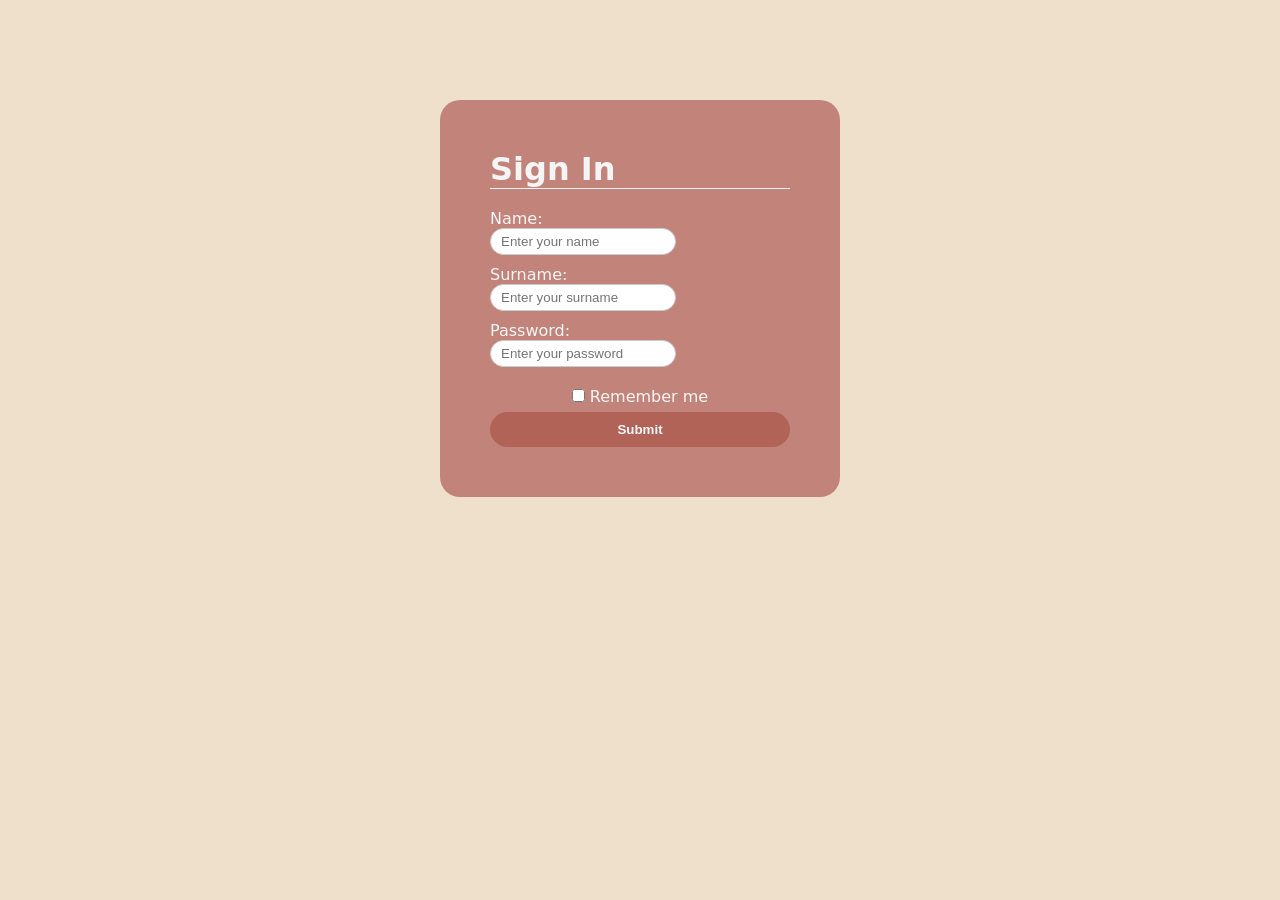
==== auth.html @ 765f9c3c "changed names" ====
<!DOCTYPE html>
<html lang="en">       
    <head>
        <meta charset="UTF-8">
        <meta name="viewport" content="width=device-width, initial-scale=1.0">
        <title>Website</title>
        <link rel="stylesheet" href="auth.css">
    </head>
    <body>
    <div class="container">
        <header>
            <h1>Sign In</h1>
        </header>    
            <div class = 'form-container'>
                <form action="/submit" method="post">
                    <label for="name">Name:</label><br>
                    <input type="text" id="name" name="name" placeholder="Enter your name" required><br>
                    <label for="surname">Surname:</label><br>
                    <input type="text" id="surname" name="surname" placeholder="Enter your surname" required><br>
                    <label for="password">Password:</label><br>
                    <input type="password" id="password" name="password" placeholder="Enter your password" required><br>
                    <div class="submit">
                        <input type="checkbox" id="remember" name="remember">
                        <label for="remember">Remember me</label><br>
                        <input type="submit" id="submit-btn" value="Submit">
                    </div>
                </form>
            </div>
    </div>
    </body>
    <script src="file.js"></script>
</html>
---- auth.css ----
* {
    margin: 0;
    padding: 0;
}

body {
    background-color: #EEE0CB;
}

.container {
    font-family:system-ui, -apple-system, BlinkMacSystemFont, 'Segoe UI', Roboto, Oxygen, Ubuntu, Cantarell, 'Open Sans', 'Helvetica Neue', sans-serif;
    justify-items: center;
    margin: 100px auto;
    background-color: #C2847A;
    max-width: 300px;
    padding: 50px;
    border-radius: 20px;
    color: whitesmoke;
}

header {
    border-bottom: 1px solid whitesmoke;
    margin-bottom: 20px;
}

#name, #surname, #email, #password {
    width: auto;
    padding: 5px;
    padding-left: 10px;
    margin-bottom: 10px;
    border: 1px solid #ccc;
    border-radius: 20px;
}

.submit {
    padding-top: 10px;
    text-align: center;
}

#remember {  
    margin-bottom: 10px;
}

#submit-btn {
    width: 100%;
    padding: 10px;
    border-radius: 20px;
    border: none;
    background-color: #B26357;
    color: whitesmoke;
    font-weight: bold;
}
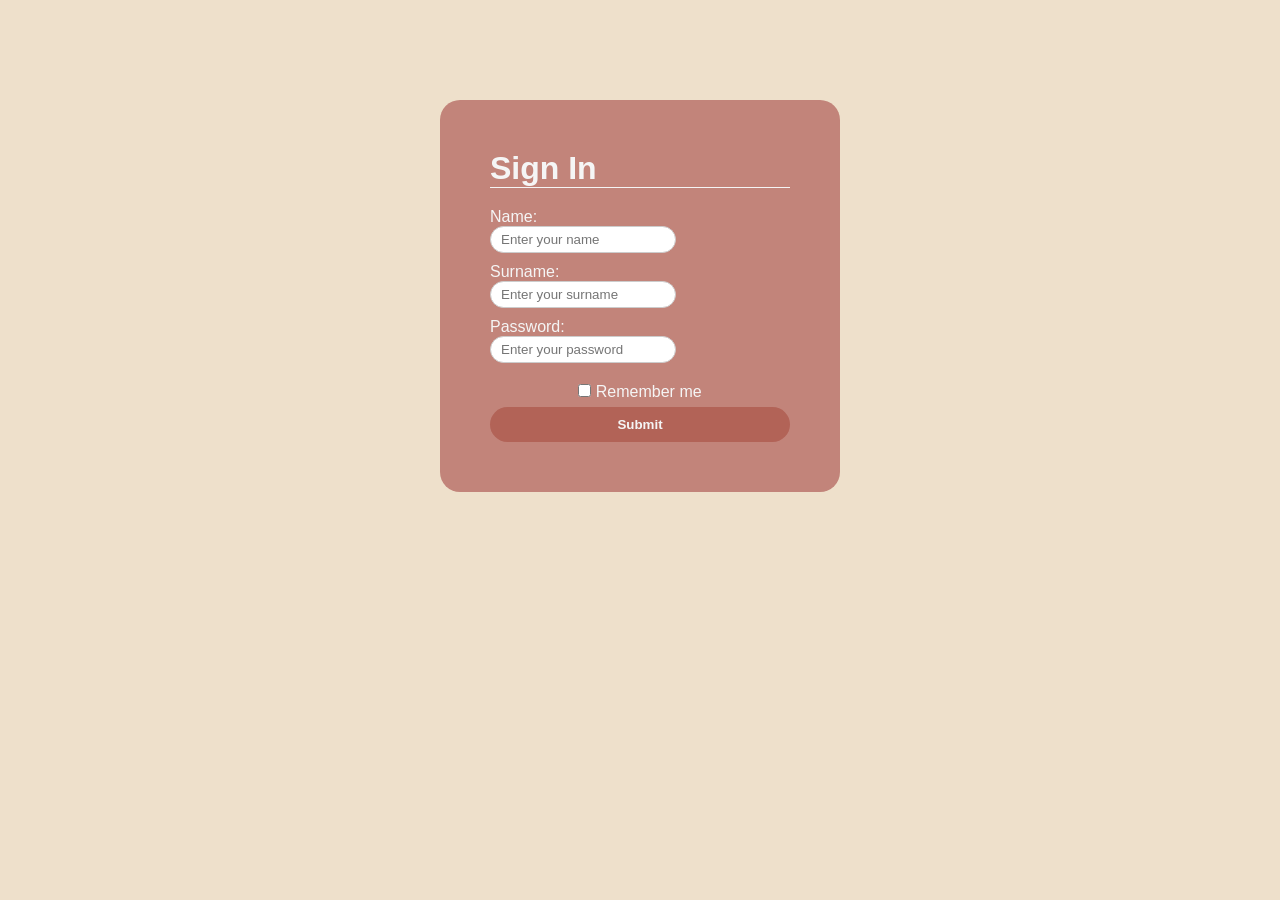
==== commit c0954d70: "idk" ====
--- a/auth.html
+++ b/auth.html
@@ -3,7 +3,7 @@
     <head>
         <meta charset="UTF-8">
         <meta name="viewport" content="width=device-width, initial-scale=1.0">
-        <title>Website</title>
+        <title>Sign Up</title>
         <link rel="stylesheet" href="auth.css">
     </head>
     <body>
--- a/auth.css
+++ b/auth.css
@@ -8,7 +8,7 @@
 }
 
 .container {
-    font-family:system-ui, -apple-system, BlinkMacSystemFont, 'Segoe UI', Roboto, Oxygen, Ubuntu, Cantarell, 'Open Sans', 'Helvetica Neue', sans-serif;
+    font-family: Arial, Helvetica, sans-serif;
     justify-items: center;
     margin: 100px auto;
     background-color: #C2847A;
